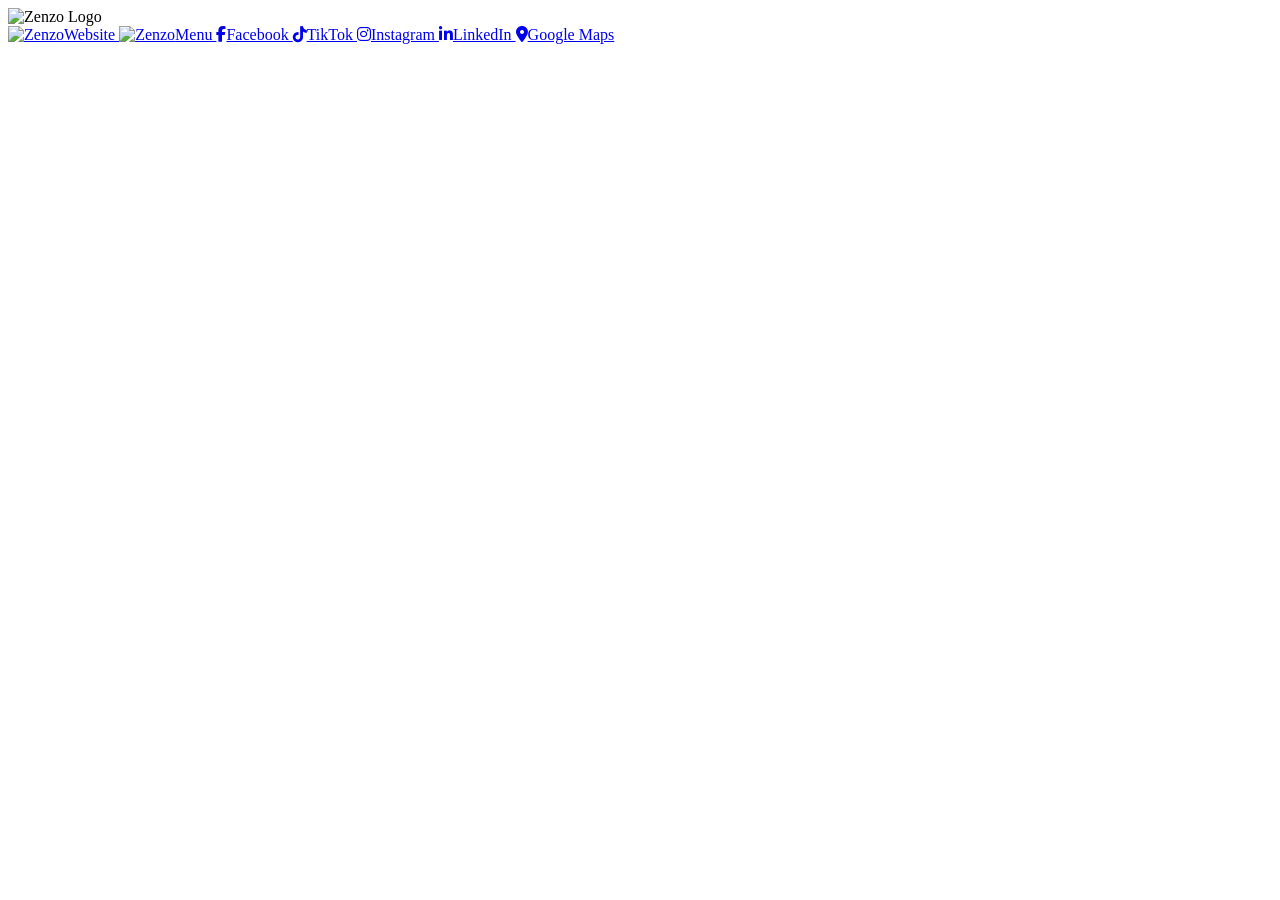
==== linktree.html @ 3c4bffdd "added the google map for the linktree" ====
<!DOCTYPE html>
<html lang="en">
<head>
  <meta charset="UTF-8">
  <meta name="viewport" content="width=device-width, initial-scale=1.0">
  <title>Zenzo Nightclub | Links</title>

  <!-- Add Favicon -->
  <link rel="apple-touch-icon" sizes="180x180" href="images/favicon_io/apple-touch-icon.png">
  <link rel="icon" type="image/png" sizes="32x32" href="images/favicon_io/favicon-32x32.png">
  <link rel="icon" type="image/png" sizes="16x16" href="images/favicon_io/favicon-16x16.png">
  <link rel="icon" type="image/x-icon" href="images/favicon_io/favicon.ico">
  <link rel="manifest" href="images/favicon_io/site.webmanifest">

  <!-- Font Awesome -->
  <link rel="stylesheet" href="https://cdnjs.cloudflare.com/ajax/libs/font-awesome/6.4.0/css/all.min.css">
  <!-- Google Fonts -->
  <link href="https://fonts.googleapis.com/css2?family=Montserrat:wght@300;400;500;600;700&display=swap" rel="stylesheet">
  <!-- Tailwind -->
  <script src="https://cdn.tailwindcss.com"></script>
  <link rel="stylesheet" href="css/style.css">

  <script>
    tailwind.config = {
      theme: {
        extend: {
          fontFamily: {
            sans: ['Montserrat','sans-serif'],
          },
          colors: {
            primary: {
              400: '#ff4d00',
              500: '#ff3c00',
              600: '#e63500',
            }
          }
        }
      }
    };
  </script>
</head>
<body class="gradient-bg min-h-screen flex items-center justify-center text-gray-100 font-sans">
  <div class="link-tree-container text-center">
    <img src="images/logo.png" alt="Zenzo Logo" class="logo mx-auto w-32 h-auto">
    <div class="links flex flex-col items-center w-full">
      <a href="index.html" class="block font-semibold bg-gradient-to-r from-primary-500 to-primary-400 hover:from-primary-400 hover:to-primary-300">
        <img src="images/logo.png" alt="Zenzo" />Website
      </a>
      <a href="menu.html" class="block font-semibold bg-primary-600 hover:bg-primary-500">
        <img src="images/logo.png" alt="Zenzo" />Menu
      </a>
      <a href="https://www.facebook.com/p/ZenZo-61581402942673/" target="_blank" class="block font-semibold bg-[#1877F2] hover:bg-[#145db0]">
        <i class="fab fa-facebook-f"></i>Facebook
      </a>
      <a href="https://www.tiktok.com/@zenzo_club?_t=ZG-90InlXQSW7F&_r=1" target="_blank" class="block font-semibold bg-black hover:bg-gray-800">
        <i class="fab fa-tiktok"></i>TikTok
      </a>
      <a href="https://www.instagram.com/zenzo_club/" target="_blank" class="block font-semibold bg-gradient-to-r from-pink-500 via-red-500 to-yellow-500 hover:opacity-90">
        <i class="fab fa-instagram"></i>Instagram
      </a>
      <a href="https://www.linkedin.com/" target="_blank" class="block font-semibold bg-[#0A66C2] hover:bg-[#094c9d]">
        <i class="fab fa-linkedin-in"></i>LinkedIn
      </a>
      <a href="https://maps.app.goo.gl/Jq2RaDn2eEQr9DjJ9" target="_blank" class="block font-semibold bg-gradient-to-r from-yellow-400 to-green-500 hover:from-yellow-300 hover:to-green-400">
        <i class="fas fa-map-marker-alt"></i></i>Google Maps
      </a>
    </div>
  </div>
</body>
</html>
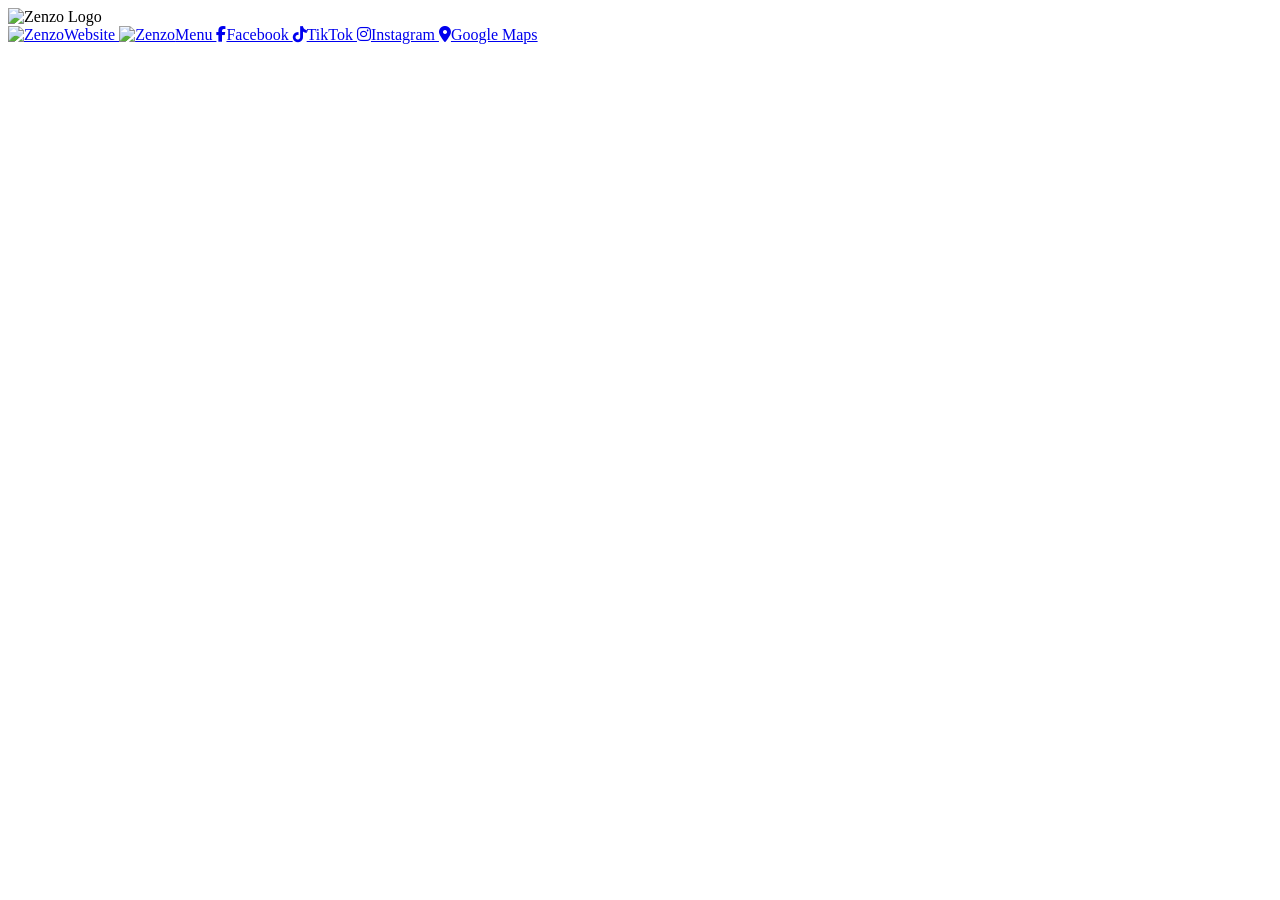
==== commit 4f19d735: "commented the linkedin form the linktree" ====
--- a/linktree.html
+++ b/linktree.html
@@ -58,9 +58,10 @@
       <a href="https://www.instagram.com/zenzo_club/" target="_blank" class="block font-semibold bg-gradient-to-r from-pink-500 via-red-500 to-yellow-500 hover:opacity-90">
         <i class="fab fa-instagram"></i>Instagram
       </a>
+      <!--
       <a href="https://www.linkedin.com/" target="_blank" class="block font-semibold bg-[#0A66C2] hover:bg-[#094c9d]">
         <i class="fab fa-linkedin-in"></i>LinkedIn
-      </a>
+      </a>-->
       <a href="https://maps.app.goo.gl/Jq2RaDn2eEQr9DjJ9" target="_blank" class="block font-semibold bg-gradient-to-r from-yellow-400 to-green-500 hover:from-yellow-300 hover:to-green-400">
         <i class="fas fa-map-marker-alt"></i></i>Google Maps
       </a>
